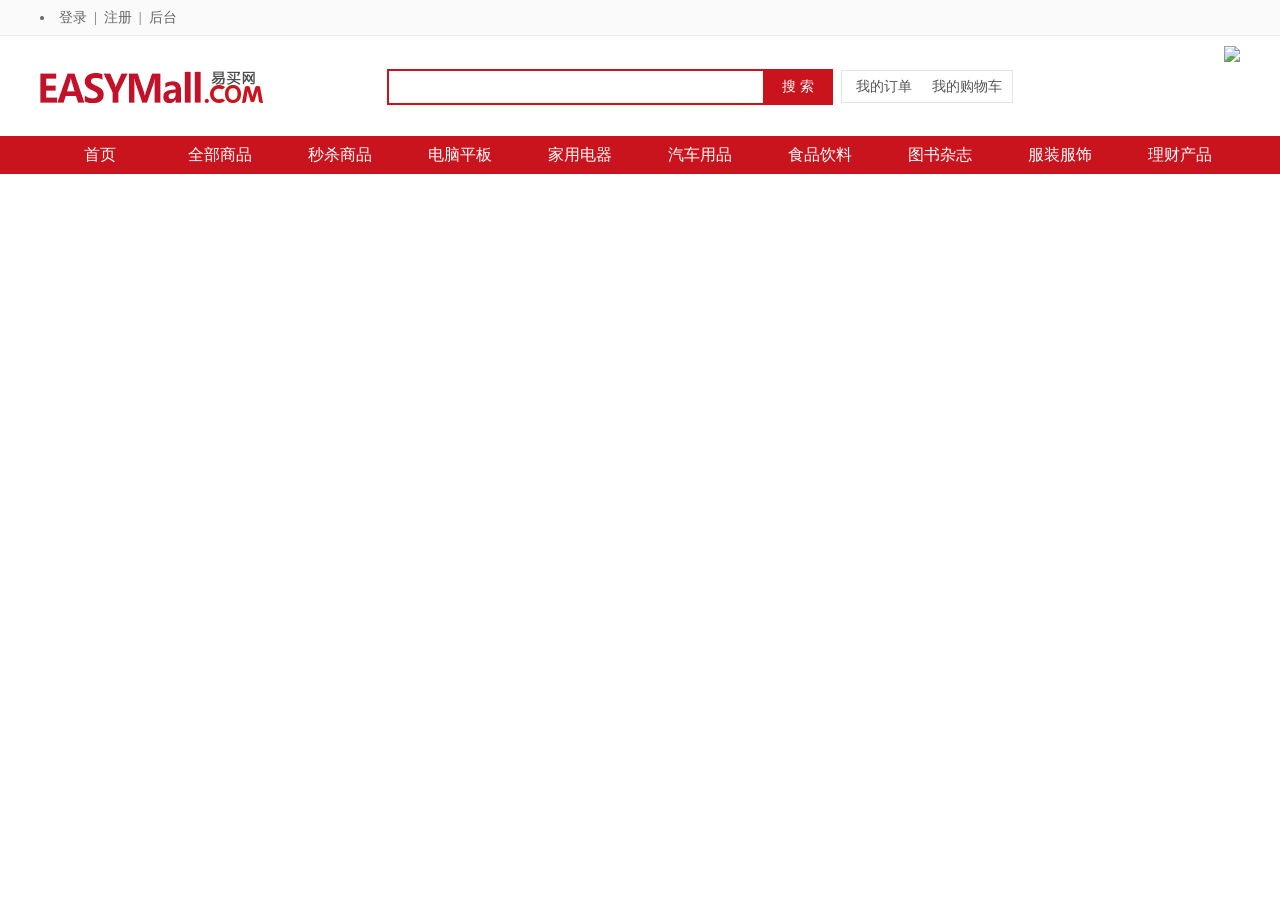
==== src/main/resources/easymall-static/head.html @ b32a9bea "添加web资源" ====
<!DOCTYPE HTML>
<link rel="stylesheet" href="css/head.css"/>
<meta http-equiv="Content-type" content="text/html; charset=UTF-8" />
<script type="text/javascript" src="js/base-v1.js" charset="utf-8"></script>
<script type="text/javascript" src="js/jquery-1.2.6.min.js" charset="utf-8"></script>
<script type="text/javascript" src="js/cookie.js" charset="utf-8"></script>
<script type="text/javascript" src="js/common.js" charset="utf-8"></script>
<script type="text/javascript" src="js/jquery.cookie.js" charset="utf-8"></script>
<script type="text/javascript" src="js/base-2011.js" charset="utf-8"></script>
<script type="text/javascript" src="js/jquery.min.js" charset="utf-8"></script>

<script type="text/javascript">
    window.onload=
        function(){
            var _ticket = $.cookie("EM_TICKET");
            if(!_ticket){
                return ;
            }
            //当dataType类型为jsonp时，jQuery就会自动在请求链接上增加一个callback的参数
            $.ajax({
                url : "http://www.easymall.com/user/query/" + _ticket,
                dataType : "json",
                type : "GET",
                success : function(data){
                    if(data.status == 200){
                        var _data = JSON.parse(data.data);//jackson
                        var html =_data.userName+"，欢迎来到京淘！<a href=\"http://www.easymall.com/user/logout\" class=\"link-logout\">[退出]</a>  \|<a href=\"http://www.easymall.com/page/manage\" class=\"link-logout\">[后台]</a>";
                        $("#loginbar").html(html);
                    }
                },
                error : function(){
                    alert('index error.');
                }
            });
        }
    function search(a) {
        var b = "http://web.jt.com/search.html?q=" + encodeURIComponent(document.getElementById(a).value);
        return window.location.href = b;
    }
</script>
<div id="common_head">
    <div id="line1">
        <div id="content">
            <li class="fore1" id="loginbar" clstag="homepage|keycount|home2013|01b">
                <span id="head_span"\\\x><a href="views/login.html">登录</a>&nbsp;&nbsp;|&nbsp;&nbsp;<a href="views/regist.html">注册</a>&nbsp;&nbsp;|&nbsp;&nbsp;<a href="views/manage.html">后台</a></span>

            </li>
        </div>
    </div>
    <div id="line2">
        <img id="logo" src="img/head/logo.jpg"/>
        <input type="text" value="" accesskey="s" id="key" autocomplete="off" onkeydown="javascript:if(event.keyCode==13) search('key');"/>
        <input type="button" value="搜 索" onclick="search('key');return false;"/>
        <span id="goto">
			<a id="goto_order" href="/web/myorder">我的订单</a>
			<a id="goto_cart" href="/web/mycart">我的购物车</a>
		</span>
        <img id="erwm" src="${app }/img/head/qr.jpg"/>
    </div>
    <div id="line3">
        <div id="content">
            <ul>
                <li><a href="#">首页</a></li>
                <li><a href="/web/page/?currentPage=1&rows=5">全部商品</a></li>
                <li><a href="/web/sekill/list">秒杀商品</a></li>
                <li><a href="#">电脑平板</a></li>
                <li><a href="#">家用电器</a></li>
                <li><a href="#">汽车用品</a></li>
                <li><a href="#">食品饮料</a></li>
                <li><a href="#">图书杂志</a></li>
                <li><a href="#">服装服饰</a></li>
                <li><a href="#">理财产品</a></li>
            </ul>
        </div>
    </div>
</div>
---- src/main/resources/easymall-static/css/head.css ----
@charset "utf-8";
{
	border: 1px solid #999;
}
body{
	margin:0px;
	padding:0px;
	font-family: "微软雅黑";
	font-size: 12px;
	color:#666666;
}
#common_head{
	margin:0px;
	font-family:"微软雅黑";
}
/*第一行*/
#common_head #line1{
	width:100%;
	height:35px;
	background-color:#FAFAFA;
	border-bottom:1px solid #EDEDED; 
	font-size:14px;
	color:#666666;
}
#common_head #line1 #content{
	width:1200px;
	margin:0px auto;
	line-height:35px;
}
#common_head #line1 #content a{
	font-size:14px;
	text-decoration: none;
	color:#666666;
}
/*第二行*/
#common_head #line2{
	width:1200px;
	height:100px;
	margin:0px auto;
	line-height:100px;
}
#common_head #line2 #logo,#common_head #line2 input,#common_head #line2 #goto{
	vertical-align: middle;
}
#common_head #line2 #erwm{
	margin-top:10px;
	float:right;
}
#common_head #line2 input[type='text']{
	width:370px;
	height:30px;
	margin-left:120px;
	border: 2px solid #CA141D;
}
#common_head #line2 input[type='button']{
	width:70px;
	height:36px;
	background-color: #CA141D;
	border: 1px solid #CA141D;
	color:white;
	margin-left:-5px;
	cursor: pointer;
	font-size: 14px;
}
#common_head #line2 #goto{
	margin-left: 5px;
	border: 1px solid #E5E5E5;
	padding: 8px 0;
	font-size: 14px;
}
#common_head #line2 #goto a{
	color:#555555;
	text-decoration: none;
	font-size:14px;
}
#common_head #line2 #goto #goto_order{
	padding-left:14px;
	padding-right:8px;
}
#common_head #line2 #goto #goto_cart{
	padding-left:8px;
	padding-right:10px;
}
#common_head #line2 #goto #goto_address{
	padding-left:8px;
	padding-right:10px;
	border-left:1px solid #E5E5E5;
}
/*第三行*/
#common_head #line3{
	width:100%;
	height:38px;
	background-color:#CA141D;
}
#common_head #line3 #content{
	width:1200px;
	margin:0px auto;
}
#common_head #line3 #content ul{
	padding:0px;
	margin:0px;
}
#common_head #line3 #content li{
	list-style-type:none;
	width:120px;
	float:left;
}
#common_head #line3 #content li a{
	display: block;
	line-height:38px;
	color:white;
	text-decoration: none;
	text-align: center;
	font-size:16px;
}
#common_head #line3 #content li:hover{
	background-color: #D9141E;
}
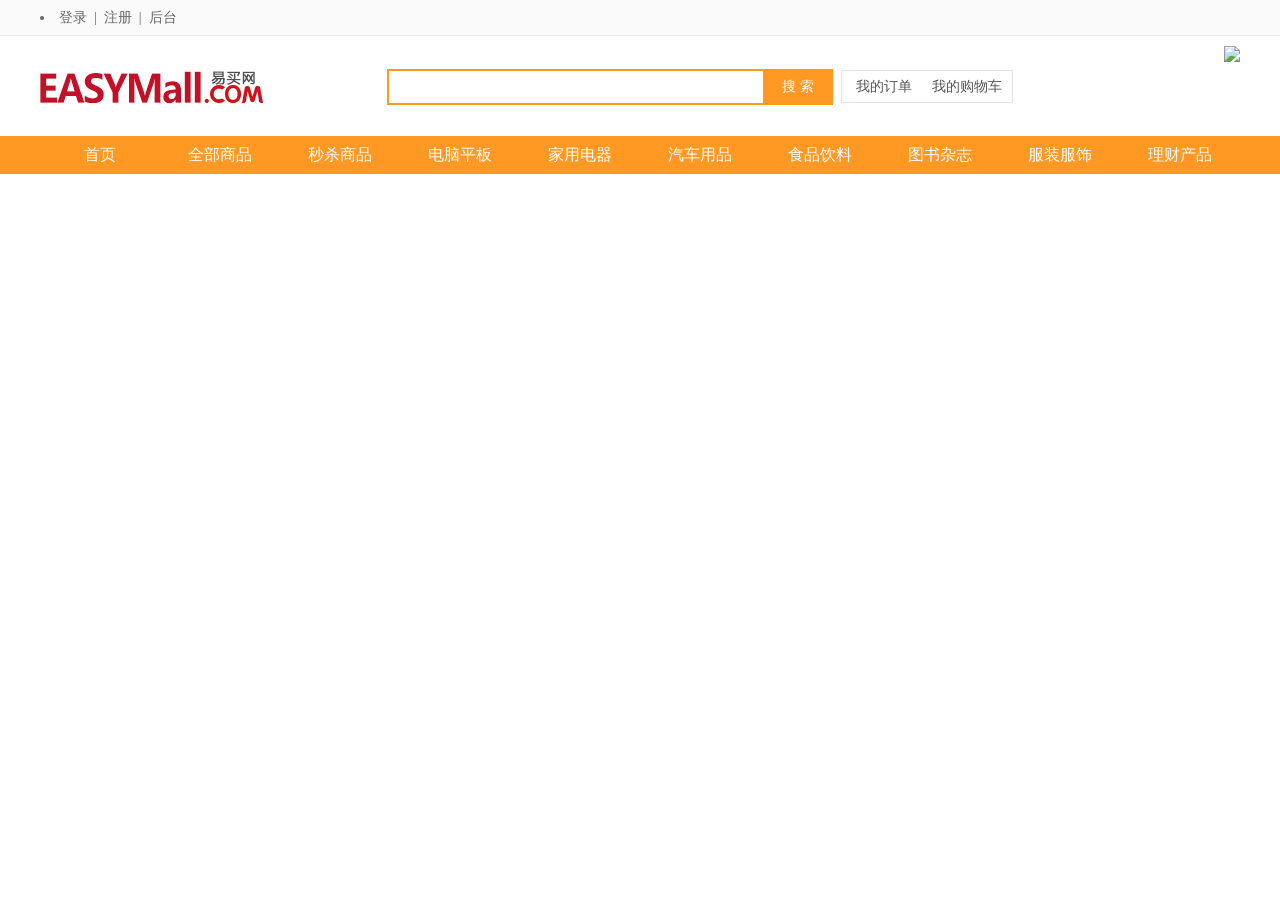
==== commit d2d0c3df: "update web resources" ====
--- a/src/main/resources/easymall-static/head.html
+++ b/src/main/resources/easymall-static/head.html
@@ -24,7 +24,7 @@
                 success : function(data){
                     if(data.status == 200){
                         var _data = JSON.parse(data.data);//jackson
-                        var html =_data.userName+"，欢迎来到京淘！<a href=\"http://www.easymall.com/user/logout\" class=\"link-logout\">[退出]</a>  \|<a href=\"http://www.easymall.com/page/manage\" class=\"link-logout\">[后台]</a>";
+                        var html =_data.userName+"，欢迎来到UltimateMall！<a href=\"http://www.easymall.com/user/logout\" class=\"link-logout\">[退出]</a>  \|<a href=\"http://www.easymall.com/page/manage\" class=\"link-logout\">[后台]</a>";
                         $("#loginbar").html(html);
                     }
                 },
--- a/src/main/resources/easymall-static/css/head.css
+++ b/src/main/resources/easymall-static/css/head.css
@@ -50,13 +50,13 @@
 	width:370px;
 	height:30px;
 	margin-left:120px;
-	border: 2px solid #CA141D;
+	border: 2px solid #FF9923;
 }
 #common_head #line2 input[type='button']{
 	width:70px;
 	height:36px;
-	background-color: #CA141D;
-	border: 1px solid #CA141D;
+	background-color: #FF9923;
+	border: 1px solid #FF9923;
 	color:white;
 	margin-left:-5px;
 	cursor: pointer;
@@ -90,7 +90,7 @@
 #common_head #line3{
 	width:100%;
 	height:38px;
-	background-color:#CA141D;
+	background-color:#FF9923;
 }
 #common_head #line3 #content{
 	width:1200px;
@@ -114,5 +114,5 @@
 	font-size:16px;
 }
 #common_head #line3 #content li:hover{
-	background-color: #D9141E;
+	background-color: #FF9923;
 }
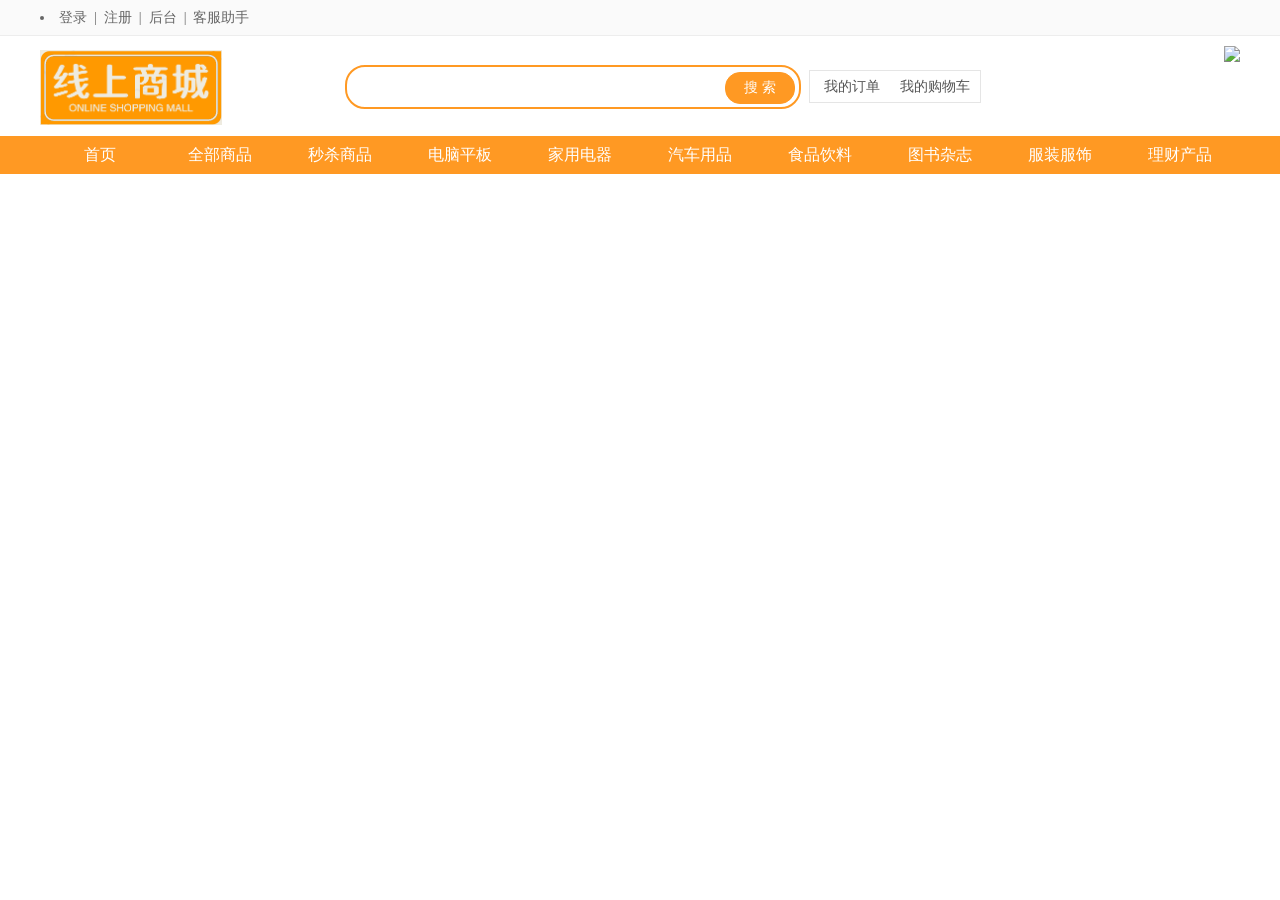
==== commit b66704ce: "fix bugs" ====
--- a/src/main/resources/easymall-static/head.html
+++ b/src/main/resources/easymall-static/head.html
@@ -42,7 +42,7 @@
     <div id="line1">
         <div id="content">
             <li class="fore1" id="loginbar" clstag="homepage|keycount|home2013|01b">
-                <span id="head_span"\\\x><a href="views/login.html">登录</a>&nbsp;&nbsp;|&nbsp;&nbsp;<a href="views/regist.html">注册</a>&nbsp;&nbsp;|&nbsp;&nbsp;<a href="views/manage.html">后台</a></span>
+                <span id="head_span"\\\x><a href="login.html">登录</a>&nbsp;&nbsp;|&nbsp;&nbsp;<a href="regist.html">注册</a>&nbsp;&nbsp;|&nbsp;&nbsp;<a href="manage.html">后台</a>&nbsp;&nbsp;|&nbsp;&nbsp;<a href="service/service.html">客服助手</a></span>
 
             </li>
         </div>
--- a/src/main/resources/easymall-static/css/head.css
+++ b/src/main/resources/easymall-static/css/head.css
@@ -38,9 +38,16 @@
 	height:100px;
 	margin:0px auto;
 	line-height:100px;
+	position: relative;
 }
 #common_head #line2 #logo,#common_head #line2 input,#common_head #line2 #goto{
 	vertical-align: middle;
+}
+#logo {
+	height: 75px;
+}
+#erwm {
+	height: 90px;
 }
 #common_head #line2 #erwm{
 	margin-top:10px;
@@ -48,15 +55,21 @@
 }
 #common_head #line2 input[type='text']{
 	width:370px;
-	height:30px;
+	height:38px;
 	margin-left:120px;
-	border: 2px solid #FF9923;
+	border-radius: 20px;
+	padding-right: 80px;
+	border: 2px solid rgb(255,153,35);
 }
 #common_head #line2 input[type='button']{
+	position: absolute;
+	top: 36px;
+	right: 445px;
 	width:70px;
-	height:36px;
-	background-color: #FF9923;
-	border: 1px solid #FF9923;
+	height:32px;
+	border-radius: 15px;
+	background-color: rgb(255,153,35);
+	border: 1px solid rgb(255,153,35);
 	color:white;
 	margin-left:-5px;
 	cursor: pointer;
@@ -90,7 +103,7 @@
 #common_head #line3{
 	width:100%;
 	height:38px;
-	background-color:#FF9923;
+	background-color:rgb(255,153,35);
 }
 #common_head #line3 #content{
 	width:1200px;
@@ -114,5 +127,8 @@
 	font-size:16px;
 }
 #common_head #line3 #content li:hover{
-	background-color: #FF9923;
-}
+	background-color: rgb(0,102,220);
+	border-radius: 7px;
+	height:36px;
+	box-shadow: 2px 2px 2px rgb(53, 52, 52);
+}
